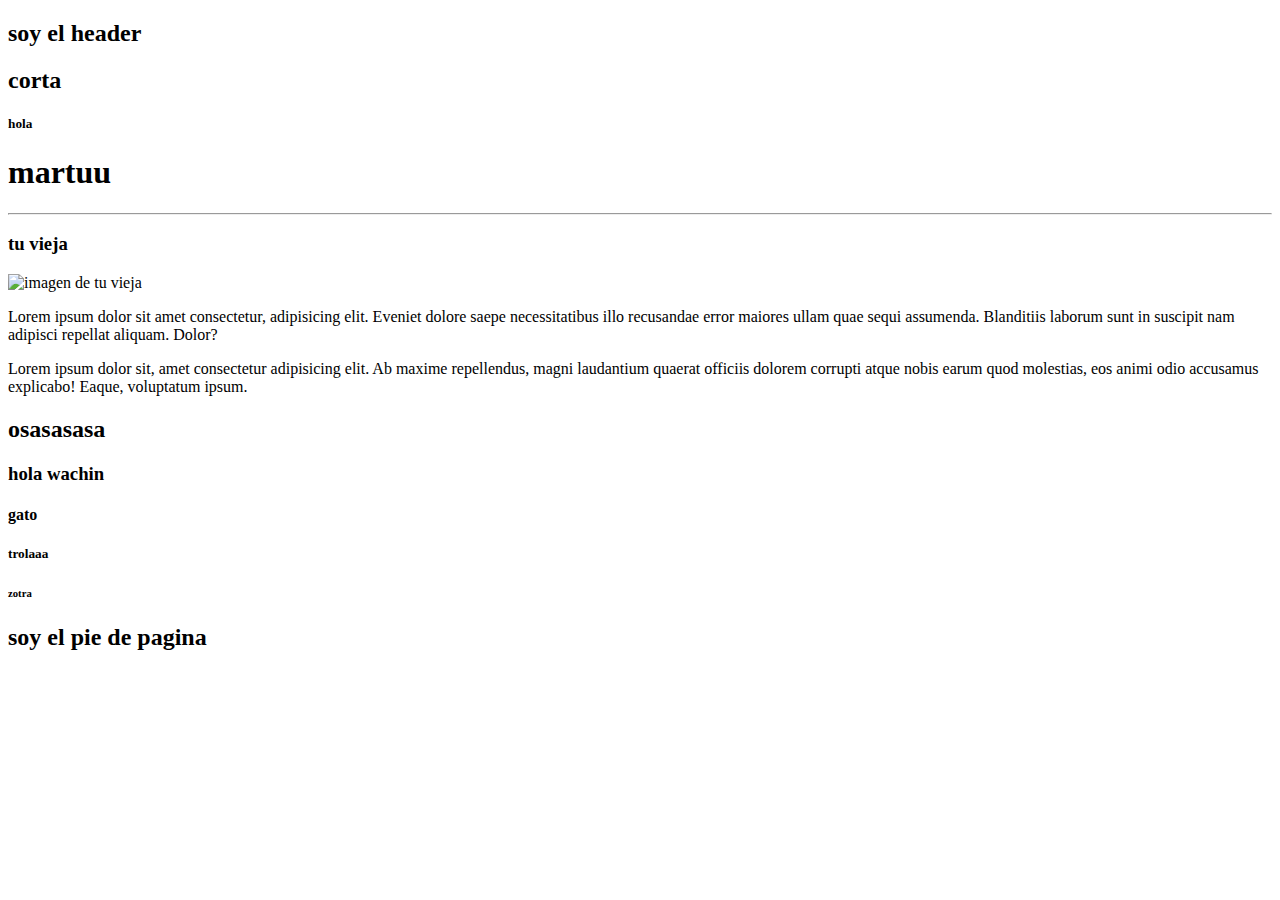
==== clase02/index.html @ 4fb4bc2a "proyecto" ====
<!DOCTYPE html>
<html lang="en">
<head><!-- cabecera de la pag web -->
    <meta charset="UTF-8"><!-- tipo de lenguaje
     -->
    <meta http-equiv="X-UA-Compatible" content="IE=edge">
    <meta name="viewport" content="width=device-width, initial-scale=1.0">
    <title>html</title><!-- titulo -->
</head>
<body><!-- cuerpo de la pag web -->

    
<header>
    <h2> soy el header</h2>
</header>
    <nav>
        <h2>corta</h2>
    </nav>
    <main>
       <h5>hola</h5>
        <h1> martuu </h1>
       <hr>
        <section>
            <article> 
<h3> tu vieja</h3>
   <img src="https://lastfm.freetls.fastly.net/i/u/ar0/66d01061e6234eceb1463b4bf2e55fcf.jpg" alt="imagen de tu vieja">
            <p> Lorem ipsum dolor sit amet consectetur, adipisicing elit. Eveniet dolore saepe necessitatibus illo recusandae error maiores ullam quae sequi assumenda. Blanditiis laborum sunt in suscipit nam adipisci repellat aliquam. Dolor?</p>
        <p> Lorem ipsum dolor sit, amet consectetur adipisicing elit. Ab maxime repellendus, magni laudantium quaerat officiis dolorem corrupti atque nobis earum quod molestias, eos animi odio accusamus explicabo! Eaque, voluptatum ipsum.</p>
            </article>
    </section>
   
   <section> 
    <article>
    <h2> osasasasa </h2>
    <h3> hola wachin </h3>
    <h4>gato</h4>
    <h5>trolaaa</h5>
    <h6>zotra</h6>
    </article>
      </section>
        
    </main>

    <footer>
        <h2>soy el pie de pagina</h2>
    </footer>
</body>
</html>
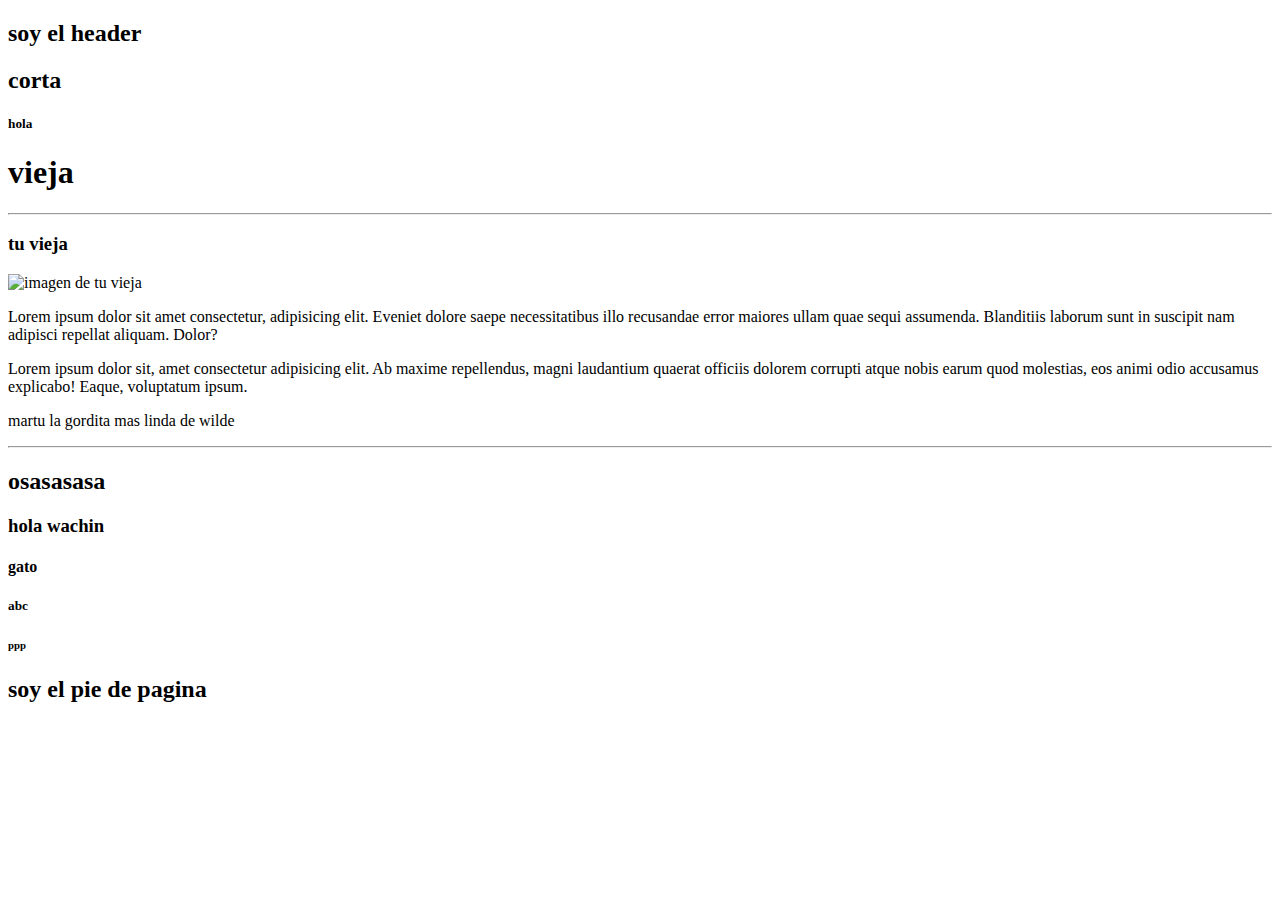
==== commit 340bf090: "listoo" ====
--- a/clase02/index.html
+++ b/clase02/index.html
@@ -18,7 +18,7 @@
     </nav>
     <main>
        <h5>hola</h5>
-        <h1> martuu </h1>
+        <h1> vieja </h1>
        <hr>
         <section>
             <article> 
@@ -31,11 +31,16 @@
    
    <section> 
     <article>
+        <p>
+            martu la gordita mas linda de wilde
+<hr>
+     </p>
+
     <h2> osasasasa </h2>
     <h3> hola wachin </h3>
     <h4>gato</h4>
-    <h5>trolaaa</h5>
-    <h6>zotra</h6>
+    <h5>abc</h5>
+    <h6>ppp</h6>
     </article>
       </section>
         
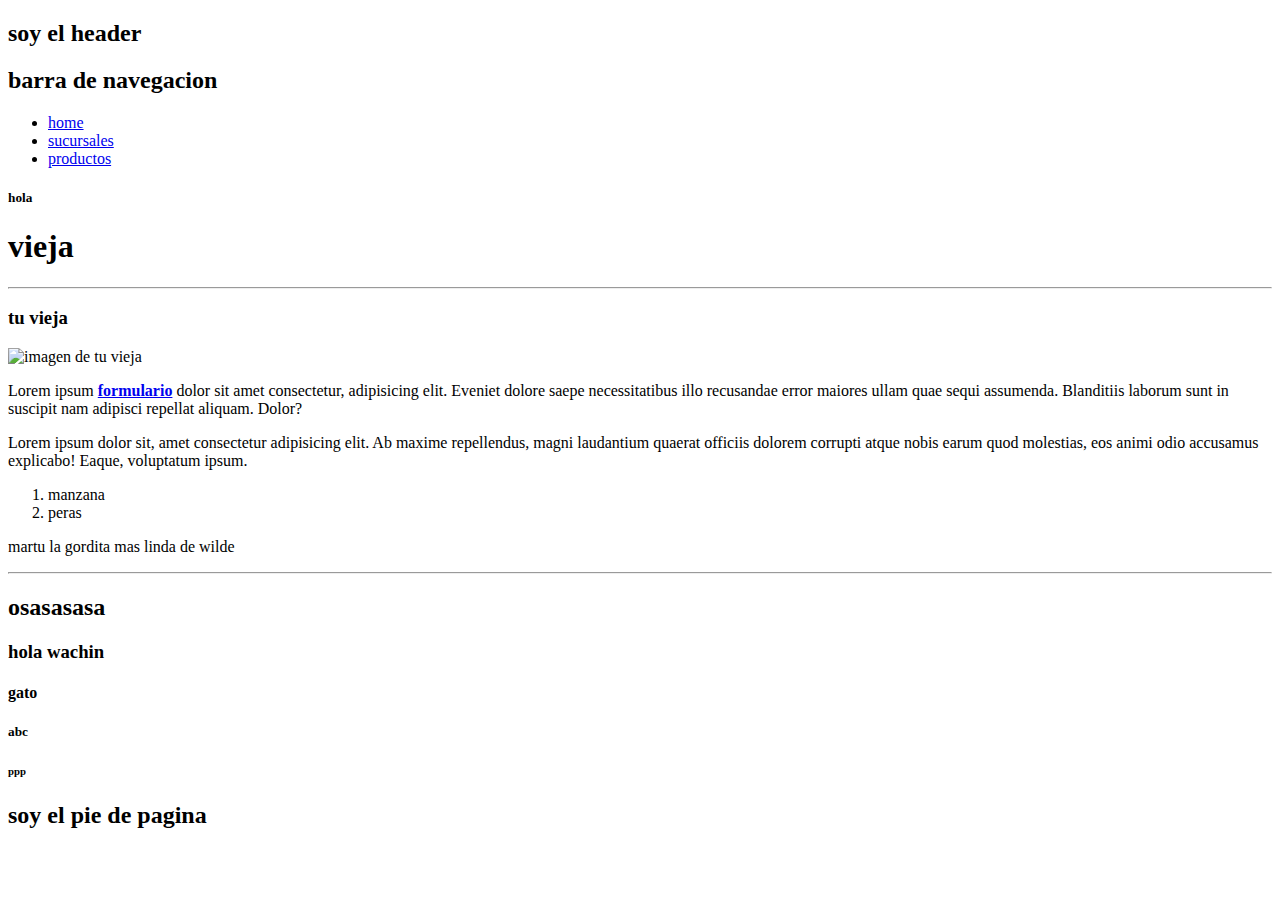
==== commit be835b19: "listoo" ====
--- a/clase02/index.html
+++ b/clase02/index.html
@@ -14,7 +14,19 @@
     <h2> soy el header</h2>
 </header>
     <nav>
-        <h2>corta</h2>
+        <h2>barra de navegacion</h2>
+<ul><!-- lista desordenadas -->
+<li>
+    <a href="./index.html">home</a>
+</li>
+<li> 
+    <a href="./pages/sucursales.html">sucursales</a>
+</li>
+<li> 
+    <a href="./pages/productos.html">productos</a>
+</li>
+</ul>
+
     </nav>
     <main>
        <h5>hola</h5>
@@ -24,12 +36,16 @@
             <article> 
 <h3> tu vieja</h3>
    <img src="https://lastfm.freetls.fastly.net/i/u/ar0/66d01061e6234eceb1463b4bf2e55fcf.jpg" alt="imagen de tu vieja">
-            <p> Lorem ipsum dolor sit amet consectetur, adipisicing elit. Eveniet dolore saepe necessitatibus illo recusandae error maiores ullam quae sequi assumenda. Blanditiis laborum sunt in suscipit nam adipisci repellat aliquam. Dolor?</p>
+            <p> Lorem ipsum <strong> <a href="./pages/productos.html#miformulario">formulario</a> <i> </i></strong> dolor sit amet consectetur, adipisicing elit. Eveniet dolore saepe necessitatibus illo recusandae error maiores ullam quae sequi assumenda. Blanditiis laborum sunt in suscipit nam adipisci repellat aliquam. Dolor?</p>
         <p> Lorem ipsum dolor sit, amet consectetur adipisicing elit. Ab maxime repellendus, magni laudantium quaerat officiis dolorem corrupti atque nobis earum quod molestias, eos animi odio accusamus explicabo! Eaque, voluptatum ipsum.</p>
             </article>
     </section>
    
    <section> 
+    <ol>
+        <li>manzana</li>
+        <li>peras</li>
+    </ol>
     <article>
         <p>
             martu la gordita mas linda de wilde
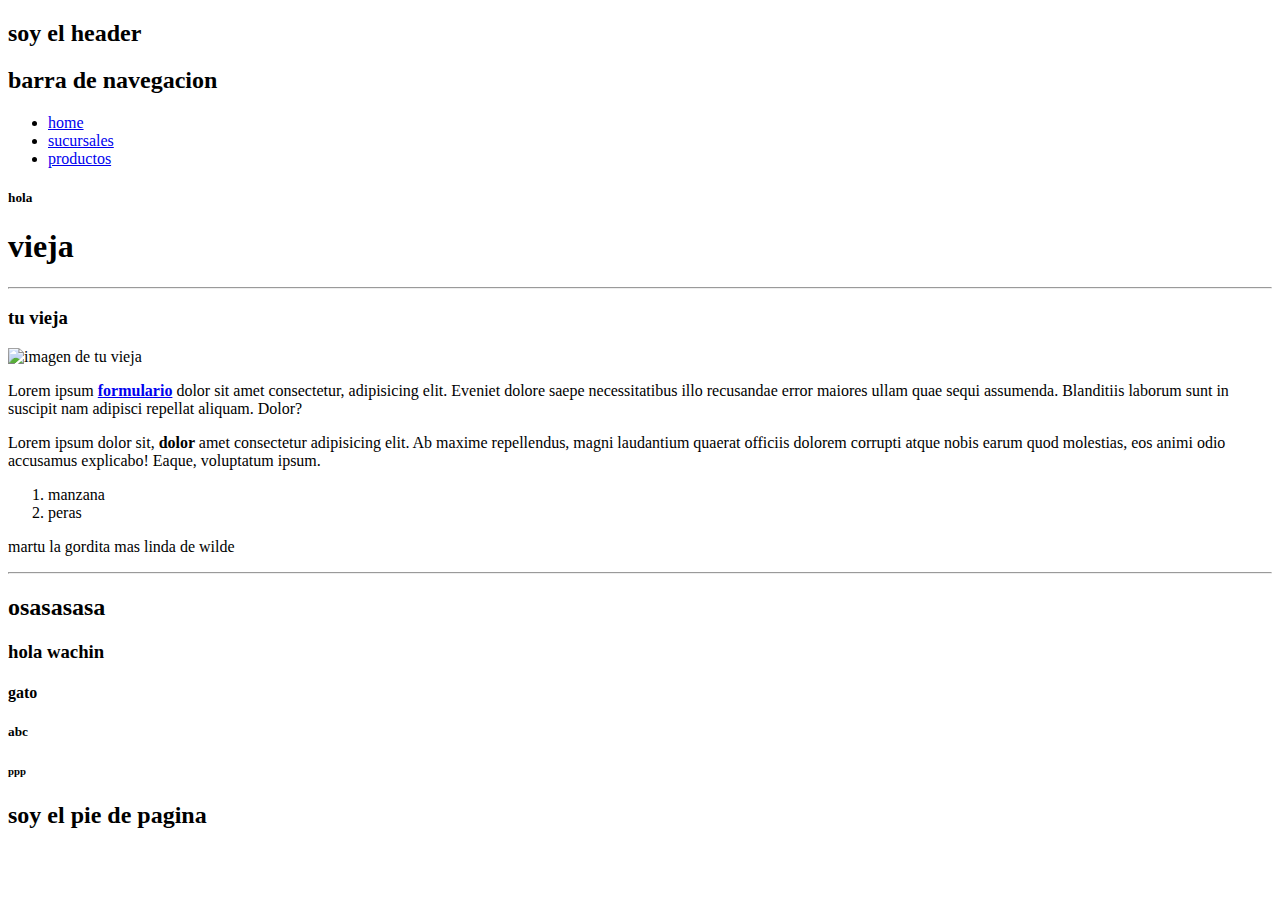
==== commit d64cbe3d: "listo" ====
--- a/clase02/index.html
+++ b/clase02/index.html
@@ -37,7 +37,7 @@
 <h3> tu vieja</h3>
    <img src="https://lastfm.freetls.fastly.net/i/u/ar0/66d01061e6234eceb1463b4bf2e55fcf.jpg" alt="imagen de tu vieja">
             <p> Lorem ipsum <strong> <a href="./pages/productos.html#miformulario">formulario</a> <i> </i></strong> dolor sit amet consectetur, adipisicing elit. Eveniet dolore saepe necessitatibus illo recusandae error maiores ullam quae sequi assumenda. Blanditiis laborum sunt in suscipit nam adipisci repellat aliquam. Dolor?</p>
-        <p> Lorem ipsum dolor sit, amet consectetur adipisicing elit. Ab maxime repellendus, magni laudantium quaerat officiis dolorem corrupti atque nobis earum quod molestias, eos animi odio accusamus explicabo! Eaque, voluptatum ipsum.</p>
+        <p> Lorem ipsum dolor sit, <strong>dolor </i> </a></strong> amet consectetur adipisicing elit. Ab maxime repellendus, magni laudantium quaerat officiis dolorem corrupti atque nobis earum quod molestias, eos animi odio accusamus explicabo! Eaque, voluptatum ipsum.</p>
             </article>
     </section>
    
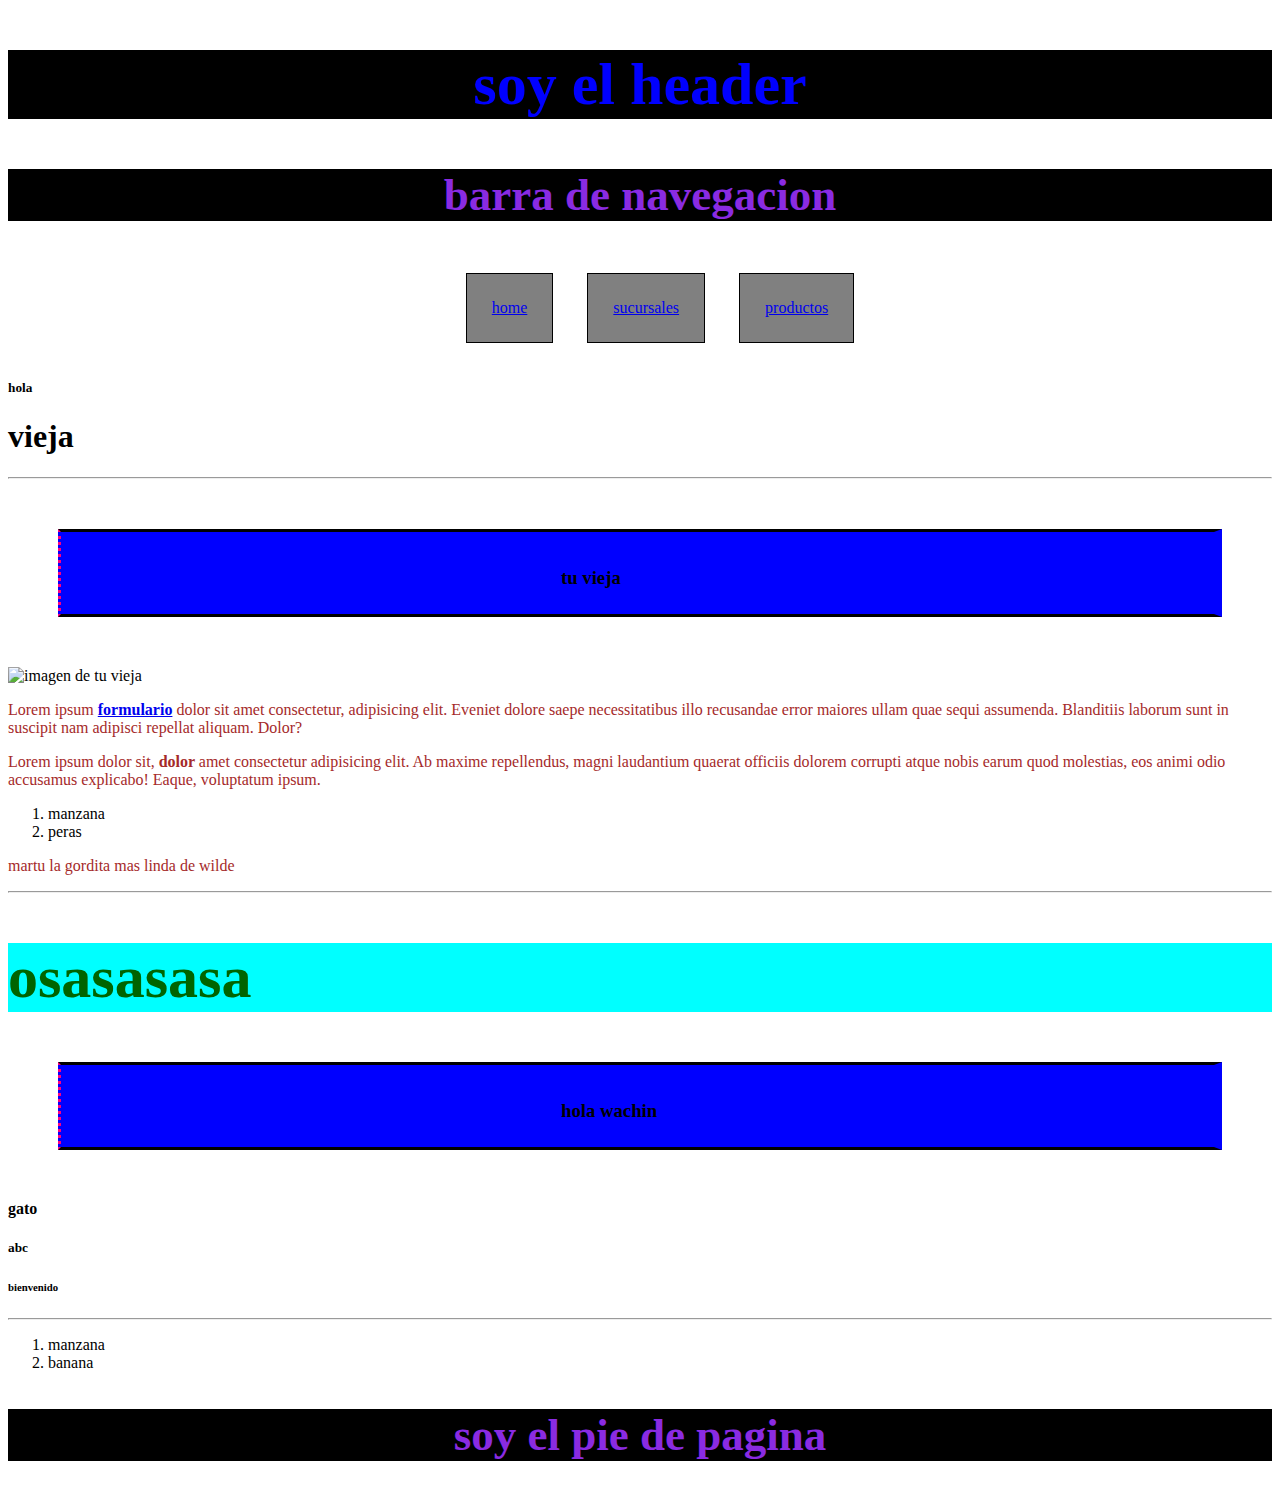
==== commit 289ab763: "listo" ====
--- a/clase02/index.html
+++ b/clase02/index.html
@@ -1,17 +1,29 @@
 <!DOCTYPE html>
 <html lang="en">
-<head><!-- cabecera de la pag web -->
+<head><!--
+    
+     cabecera de la pag web -->
     <meta charset="UTF-8"><!-- tipo de lenguaje
      -->
     <meta http-equiv="X-UA-Compatible" content="IE=edge">
     <meta name="viewport" content="width=device-width, initial-scale=1.0">
     <title>html</title><!-- titulo -->
+    <link rel="stylesheet" href=".//css/index.css">
+
+    <style>
+        p{
+            color:brown;
+        }
+            
+        
+    </style>
 </head>
+
 <body><!-- cuerpo de la pag web -->
 
     
 <header>
-    <h2> soy el header</h2>
+    <h2 style="color: blue; font-size: 60px;"> soy el header</h2>
 </header>
     <nav>
         <h2>barra de navegacion</h2>
@@ -36,7 +48,8 @@
             <article> 
 <h3> tu vieja</h3>
    <img src="https://lastfm.freetls.fastly.net/i/u/ar0/66d01061e6234eceb1463b4bf2e55fcf.jpg" alt="imagen de tu vieja">
-            <p> Lorem ipsum <strong> <a href="./pages/productos.html#miformulario">formulario</a> <i> </i></strong> dolor sit amet consectetur, adipisicing elit. Eveniet dolore saepe necessitatibus illo recusandae error maiores ullam quae sequi assumenda. Blanditiis laborum sunt in suscipit nam adipisci repellat aliquam. Dolor?</p>
+            <p id="hola"> Lorem ipsum <strong> <a href="./pages/productos.html#miformulario">formulario</a> <i> </i></strong> dolor sit amet consectetur, adipisicing elit. Eveniet dolore saepe necessitatibus illo recusandae error maiores ullam quae sequi assumenda. Blanditiis laborum sunt in suscipit nam adipisci repellat aliquam. Dolor?</p>
+            
         <p> Lorem ipsum dolor sit, <strong>dolor </i> </a></strong> amet consectetur adipisicing elit. Ab maxime repellendus, magni laudantium quaerat officiis dolorem corrupti atque nobis earum quod molestias, eos animi odio accusamus explicabo! Eaque, voluptatum ipsum.</p>
             </article>
     </section>
@@ -52,18 +65,24 @@
 <hr>
      </p>
 
-    <h2> osasasasa </h2>
+    <h2 class="soloyo"> osasasasa </h2>
     <h3> hola wachin </h3>
     <h4>gato</h4>
     <h5>abc</h5>
-    <h6>ppp</h6>
+    <h6 >bienvenido</h6>
     </article>
       </section>
-        
+        <hr>
+<!-- lista ordenada -->
+        <ol>
+            <li>manzana</li>
+            <li>banana</li>
+        </ol>
     </main>
 
     <footer>
         <h2>soy el pie de pagina</h2>
+    
     </footer>
 </body>
 </html>
--- a/clase02/css/index.css
+++ b/clase02/css/index.css
@@ -0,0 +1,57 @@
+
+
+
+
+
+h2 {/* selector global */
+    color: blueviolet;
+    font-size: 45px;
+    background-color: black;
+    text-align: center;
+}
+/* selectore de clase */
+.soloyo{
+    text-align: left;
+    color: darkgreen;
+    background-color: cyan;
+    font-size: 60px;
+}
+/* selector por id */
+#hola{
+    color: brown;
+}
+
+h3 {
+
+    background-color: blue;
+    border-top: solid 3px black;
+    border-right: dashed 8px blue;
+    border-bottom: solid 3px black;
+    border-left: dotted 3px rgb(255, 0, 128);
+    /* relleno */
+    padding-top: 35px;
+    padding-left: 500px;
+    padding-bottom: 25px;
+
+    margin-top: 50px;
+    margin-right: 50px;
+    margin-left: 50px;
+    margin-bottom: 50px;
+}
+
+ul{
+    text-align:center 
+   
+}
+
+ul li{
+
+    list-style-type: none;
+    display: inline-block;
+    margin: 15px;
+    padding: 25px;
+    border: 1px solid black;
+    background-color: gray;
+  
+   
+}
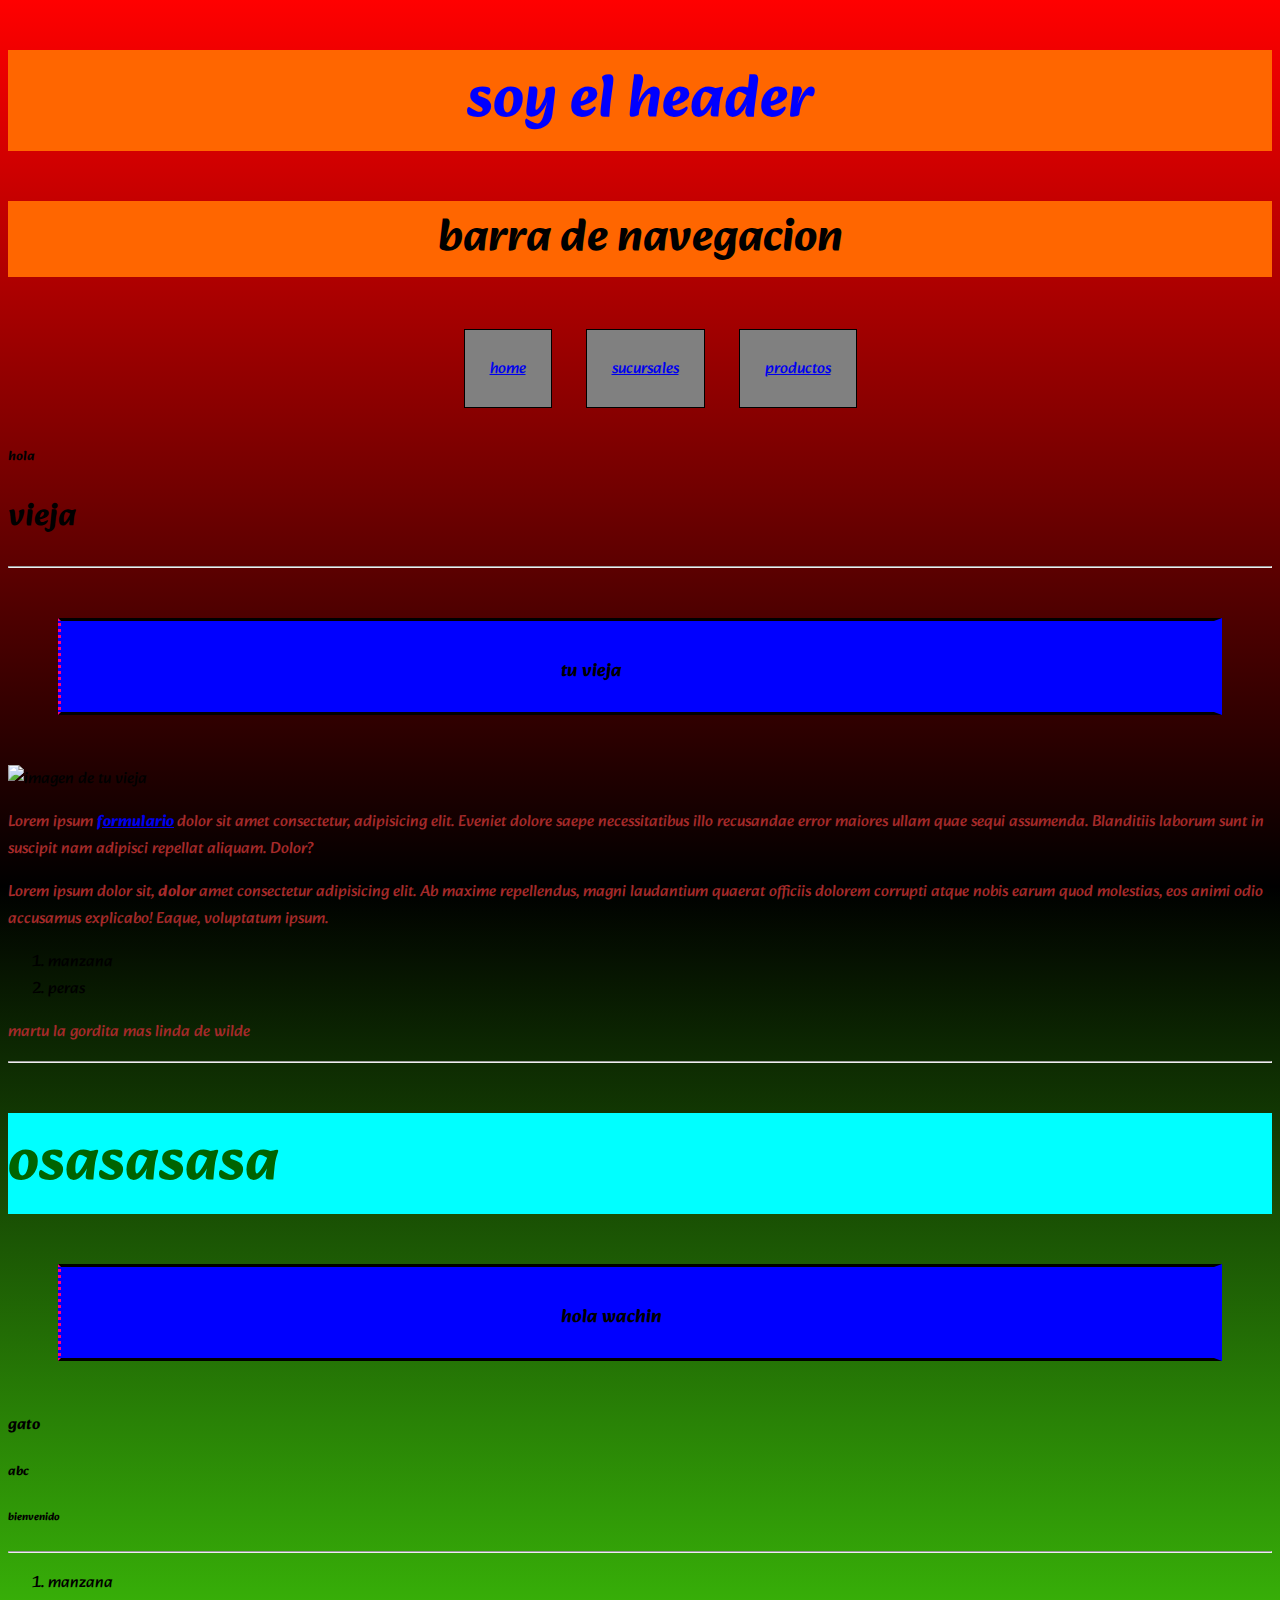
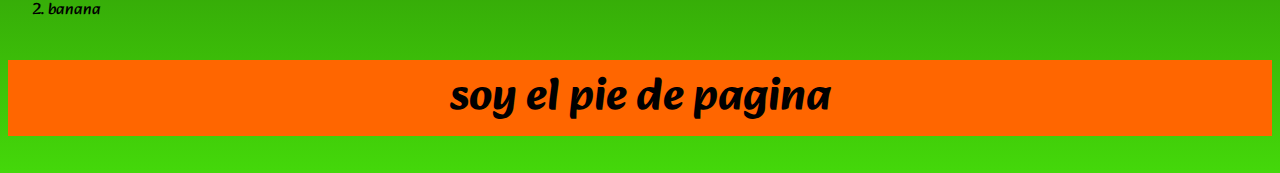
==== commit a930dcab: "css" ====
--- a/clase02/index.html
+++ b/clase02/index.html
@@ -10,8 +10,14 @@
     <title>html</title><!-- titulo -->
     <link rel="stylesheet" href=".//css/index.css">
 
+    <link rel="preconnect" href="https://fonts.googleapis.com">
+<link rel="preconnect" href="https://fonts.gstatic.com" crossorigin>
+<link href="https://fonts.googleapis.com/css2?family=Alkatra&display=swap" rel="stylesheet">
+
+
     <style>
         p{
+            font-family: 'Alkatra', cursive;;
             color:brown;
         }
             
@@ -21,7 +27,7 @@
 
 <body><!-- cuerpo de la pag web -->
 
-    
+
 <header>
     <h2 style="color: blue; font-size: 60px;"> soy el header</h2>
 </header>
--- a/clase02/css/index.css
+++ b/clase02/css/index.css
@@ -1,12 +1,19 @@
 
+*{ 
+    font-family: 'Alkatra', cursive;
+}
 
+body{
+background: linear-gradient(rgb(255, 0, 0),black, rgb(68, 216, 10));
+ 
+}
 
 
 
 h2 {/* selector global */
-    color: blueviolet;
+    color: rgb(0, 0, 0);
     font-size: 45px;
-    background-color: black;
+    background-color: rgb(255, 102, 0);
     text-align: center;
 }
 /* selectore de clase */
